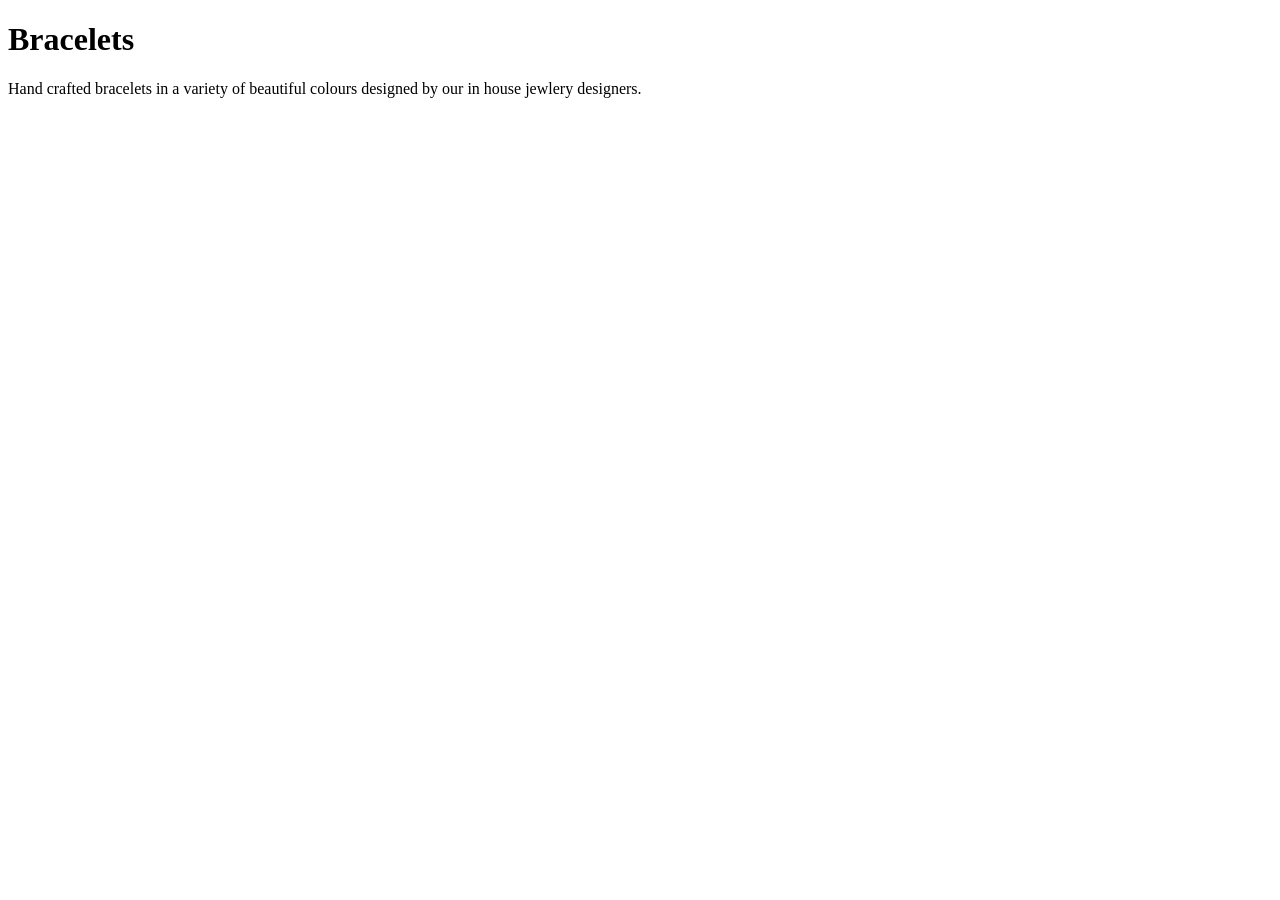
==== Bracelets.html @ 9d91ea4f "Update Bracelets.html" ====
<!DOCTYPE html>
<html>
  <head>
    <title>Bracelets</title>
    <link rel="stylesheet" href="bracelets.css">
  </head>
  <body>
    <h1 id="title">Bracelets</h1>
    <p>Hand crafted bracelets in a variety of beautiful 
      colours designed by our in house jewlery designers. </p>
  </body>
</html>
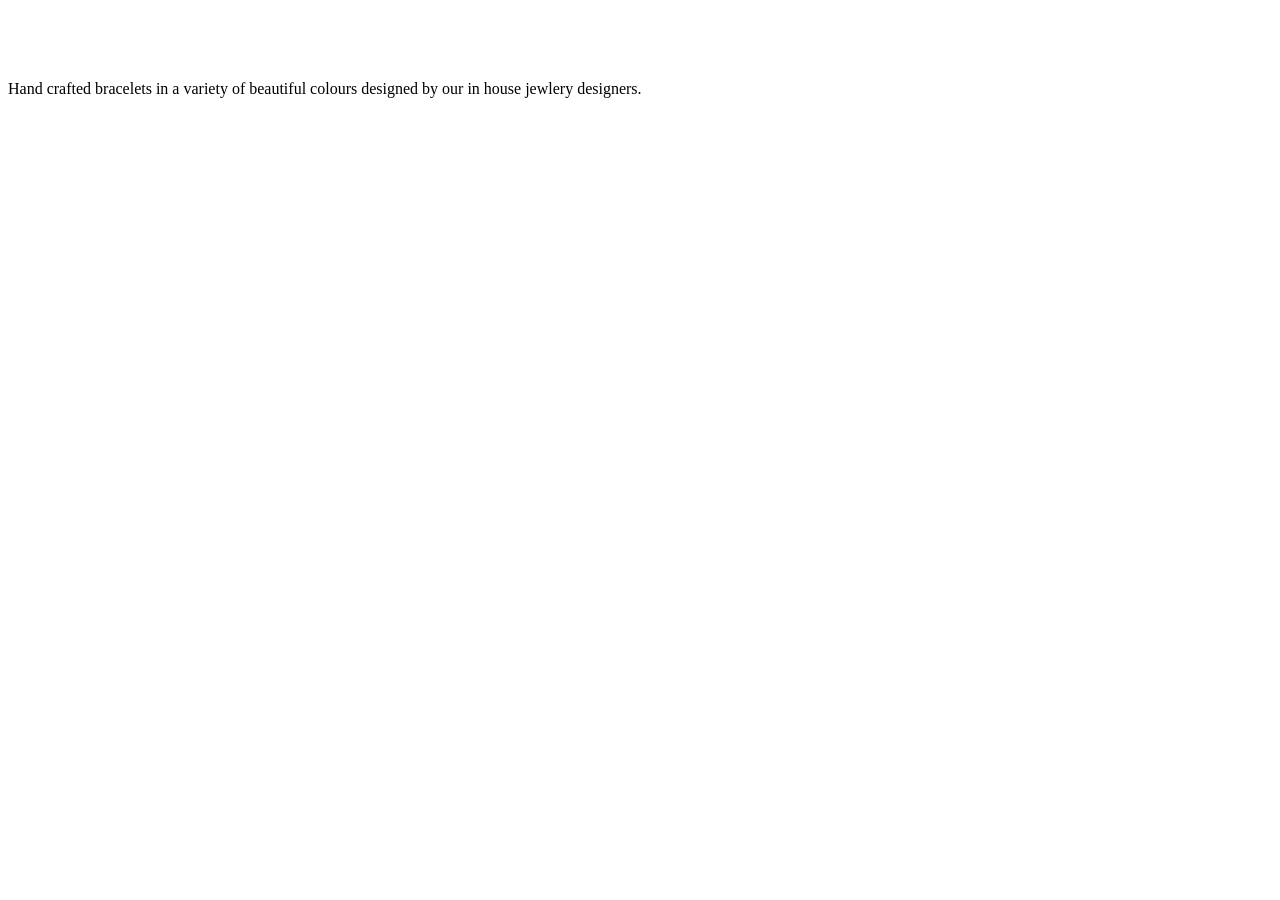
==== commit c708d2cc: "Update Bracelets.html" ====
--- a/Bracelets.html
+++ b/Bracelets.html
@@ -2,11 +2,11 @@
 <html>
   <head>
     <title>Bracelets</title>
-    <link rel="stylesheet" href="bracelets.css">
+    <link rel="stylesheet" href="Bracelets.css">
   </head>
   <body>
     <h1 id="title">Bracelets</h1>
-    <p>Hand crafted bracelets in a variety of beautiful 
+    <p id="intro">Hand crafted bracelets in a variety of beautiful 
       colours designed by our in house jewlery designers. </p>
   </body>
 </html>
--- a/Bracelets.css
+++ b/Bracelets.css
@@ -0,0 +1,14 @@
+#title {
+    text-align: center;
+    color: white;
+};
+
+#intro {
+    text-align: center;
+    color: white;
+};
+
+body {
+    background-image: url("BackgroundforJutoWebsitehomepage.jpg");
+};
+
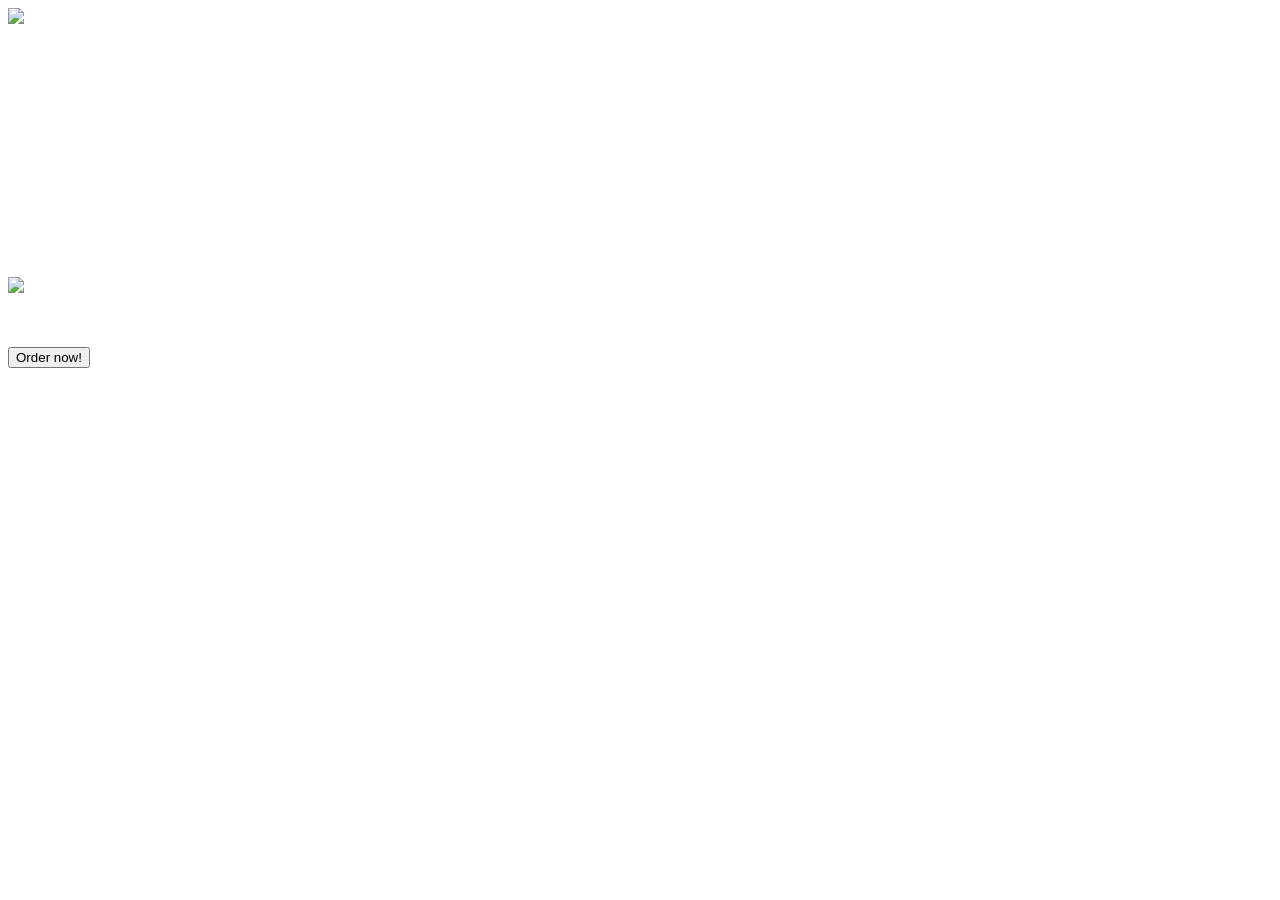
==== commit 38766524: "Update Bracelets.html" ====
--- a/Bracelets.html
+++ b/Bracelets.html
@@ -1,12 +1,17 @@
 <!DOCTYPE html>
-<html>
+<html land="en">
   <head>
     <title>Bracelets</title>
     <link rel="stylesheet" href="Bracelets.css">
   </head>
   <body>
+    <a href="index.html">
+    <img id="Jutologo" src="Jutologo.PNG"></a> 
+    </a>
     <h1 id="title">Bracelets</h1>
+    <img id="image" src="T-Shirtsproductspageimage.jpeg">
     <p id="intro">Hand crafted bracelets in a variety of beautiful 
       colours designed by our in house jewlery designers. </p>
+    <button id="Ordernowbtn" value="Load new document">Order now!</button>
   </body>
 </html>
--- a/Bracelets.css
+++ b/Bracelets.css
@@ -1,14 +1,20 @@
 #title {
     text-align: center;
-    color: white;
-};
+    font-size: 100px;
+    color: White;
+    font-family: Ariel, sans-serif; 
+}
 
 #intro {
     text-align: center;
-    color: white;
-};
+    bottom: 400px;
+    top: 200px;
+    color: White;
+    font-family: Ariel, sans-serif; 
+}
+
 
 body {
     background-image: url("BackgroundforJutoWebsitehomepage.jpg");
-};
+}
 
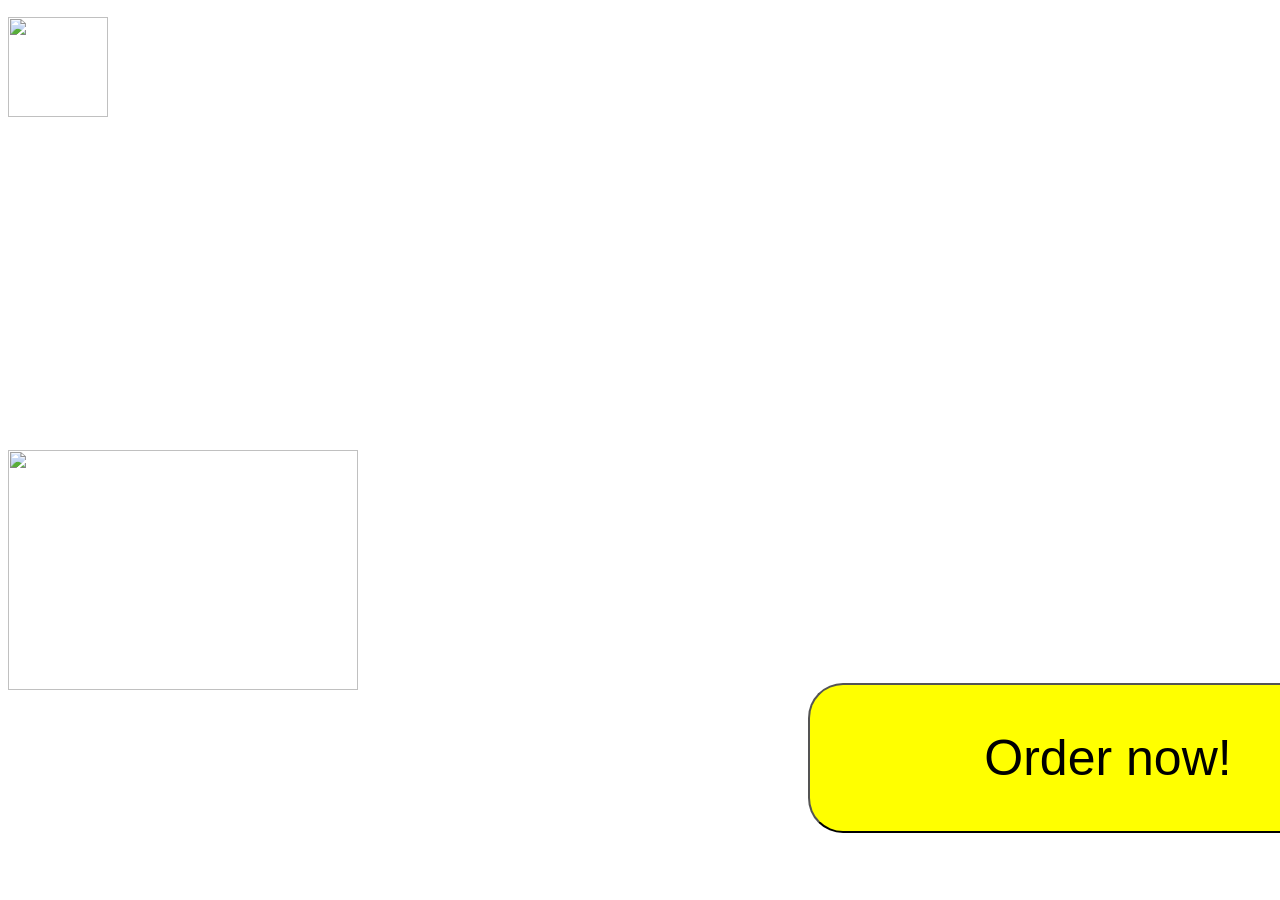
==== commit 5605079b: "Update Bracelets.html" ====
--- a/Bracelets.html
+++ b/Bracelets.html
@@ -9,7 +9,7 @@
     <img id="Jutologo" src="Jutologo.PNG"></a> 
     </a>
     <h1 id="title">Bracelets</h1>
-    <img id="image" src="T-Shirtsproductspageimage.jpeg">
+    <img id="image" src="BraceletsProductsPageimage.jpeg">
     <p id="intro">Hand crafted bracelets in a variety of beautiful 
       colours designed by our in house jewlery designers. </p>
     <button id="Ordernowbtn" value="Load new document">Order now!</button>
--- a/Bracelets.css
+++ b/Bracelets.css
@@ -13,8 +13,33 @@
     font-family: Ariel, sans-serif; 
 }
 
+#image {
+    position: absolute;
+    top: 50%;
+    width: 350px;
+    height: 240px;
+}
 
 body {
     background-image: url("BackgroundforJutoWebsitehomepage.jpg");
 }
 
+#Jutologo {
+    position: absolute;
+    width: 100px;
+    height: 100px;
+    margin-left: 0px;
+    margin-top: -50px; 
+}
+
+#Ordernowbtn {
+    position: absolute;
+    width: 600px;
+    height: 150px;
+    color: Black; 
+    background-color: yellow; 
+    margin-top: 400px; 
+    margin-left: 800px; 
+    border-radius: 35px;
+    font-size: 50px; 
+}
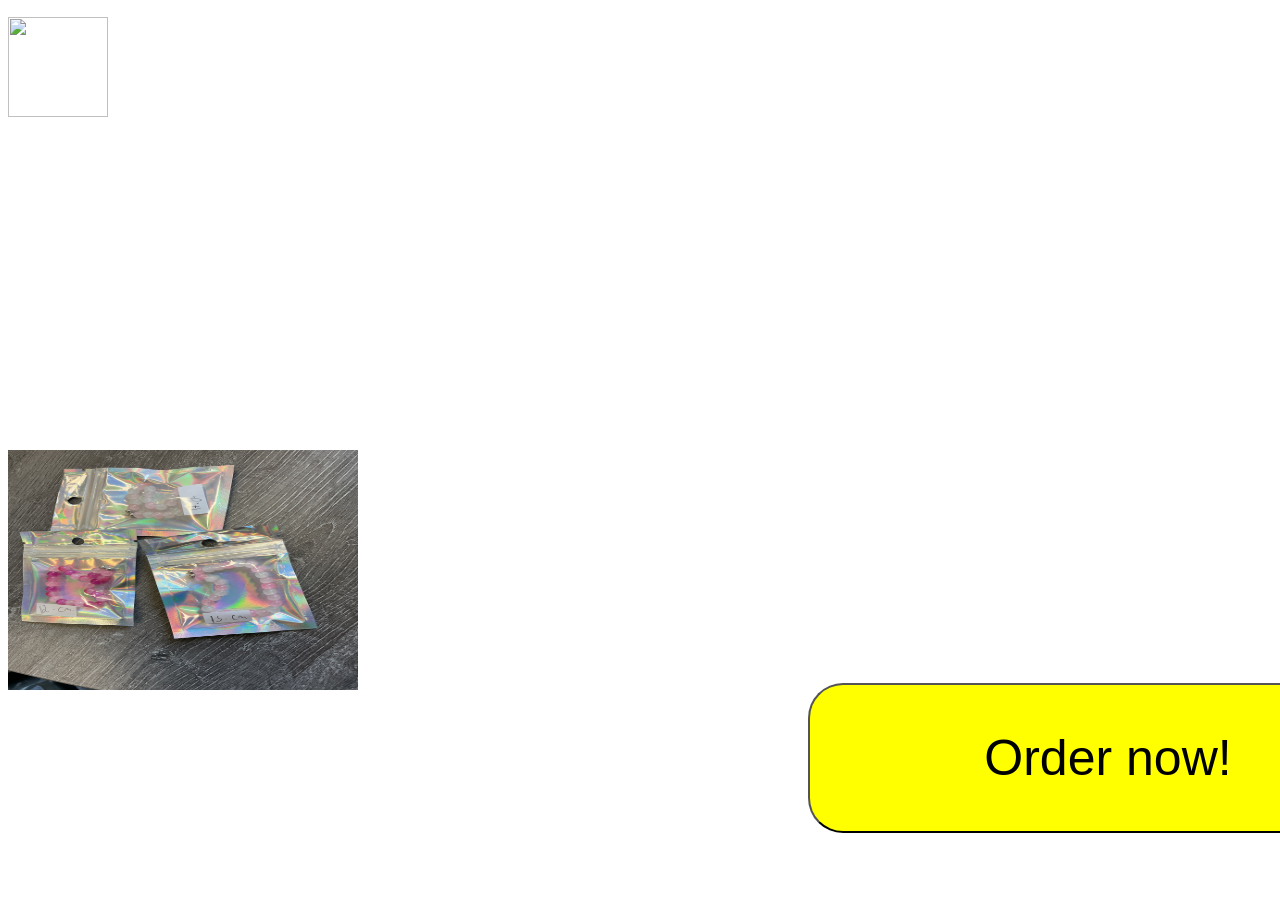
==== commit f8b16d1c: "Update Bracelets.html" ====
(no text change in the page or its own stylesheets)
